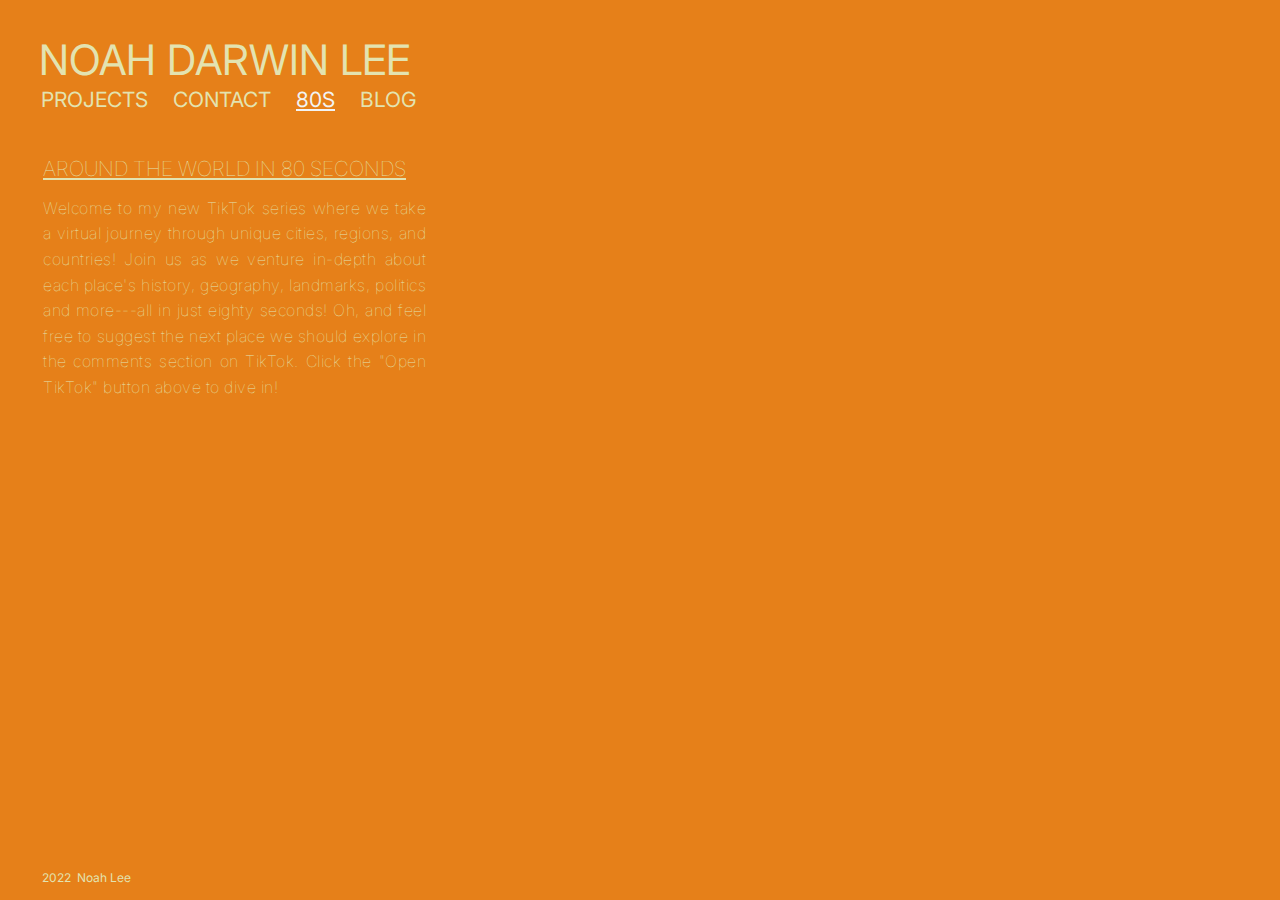
==== 80seconds.html @ dc1cf7b2 "Update 80seconds.html" ====
<!DOCTYPE html>
<html lang="en">
<head>
  <link rel="stylesheet" href="https://fonts.googleapis.com/css?family=Inter">
  <link rel="icon" href="https://live.staticflickr.com/65535/51916134252_7e604bbae1_n.jpg">
   <meta name="viewport" content="width=device-width,initial-scale=1" >
  <title>Noah Darwin Lee Title</title>
   <meta name="viewport" content="width=device-width,initial-scale=1" >
  <link href='style.css' rel='stylesheet'>
  <link rel="stylesheet" type="text/css" media="only screen and (max-device-width: 480px)" href="mobile.css" />
</head>
<style>
button:hover {
color: #f2f3f4;
}
</style>
<body>
  <script src='script.js'></script>
  <button id="mainbutton" onclick="location.href='index.html'">NOAH DARWIN LEE</button>
  <br>
<button id="projects" class="submenu" onclick="projectsClicked()">PROJECTS</button>
<button id="contact" class="submenu" onclick="contactClicked()">CONTACT</button>
<button id="eightyseconds" class="submenu" style='text-decoration:underline' onclick="eightySecondsClicked()">80S</button>
<button id="blog" class="submenu" onclick="blogClicked()">BLOG</button>
<style>
  #eightyseconds {
    color: #f2f3f4;
  }
</style>
<br>
  <blockquote class="tiktok-embed" cite="https://www.tiktok.com/
  @aroundtheworldin80s" data-unique-id="aroundtheworldin80s"  
  data-embed-type="creator" 
  style="max-width: 380px;
  min-width: 258px;
  max-height: 185px;
  margin-top: 29px;
  animation: fadeIn 0.8s;
  -webkit-animation: fadeIn 0.8s;
  margin-left: 28px;
  text-align: justify;
  border-radius: 9px;"> 
  <section></section> 
  </blockquote> 
  <p id="aroundtheworldtext">AROUND THE WORLD IN 80 SECONDS</p>
  <br>
  <p id="aroundtheworldsubtext">Welcome to my new TikTok series where we take a virtual journey through unique cities, regions, and countries! Join us as we venture in-depth about each place's history, geography, landmarks, politics and more---all in just eighty seconds! Oh, and feel free to suggest the next place we should explore in the comments section on TikTok. Click the "Open TikTok" button above to dive in!</p>
<script async src="https://www.tiktok.com/embed.js">
</script>
</body>
<footer>2022 &nbspNoah Lee</footer>
<script>
  //projects
  function projectsClicked() {
    projects.style.color = '#f2f3f4';
    contact.style.color = '#e3e3b0';
    eightyseconds.style.color = '#e3e3b0';
    blog.style.color = '#e3e3b0'
    window.location.href = 'projects.html';
    var projectsClicked = true;
  }
  //contact
  function contactClicked() {
    projects.style.color =  '#e3e3b0';
    contact.style.color = '#f2f3f4';
    eightyseconds.style.color = '#e3e3b0';
    blog.style.color = '#e3e3b0'
    window.location.href = 'contact.html';
    var contactClicked = true;
  }
  //80seconds
  function eightySecondsClicked() {
    projects.style.color =  '#e3e3b0';
    contact.style.color = '#e3e3b0';
    eightyseconds.style.color = '#f2f3f4';
    blog.style.color = '#e3e3b0'
    window.location.href = '80seconds.html';
    var eightySecondsClicked = true;
  }
   //blog
  function blogClicked() {
    projects.style.color =  '#e3e3b0';
    contact.style.color = '#e3e3b0';
    eightyseconds.style.color = '#e3e3b0';
    blog.style.color = '#f2f3f4'
    window.location.href = 'blog.html';
    var blogClicked = true;
  }
</script>
</html>
---- style.css ----
body {
  background: #e68019;
  padding: 25px;
  font-family: Inter;
  font-size: 20px;
}

button {
  border: none;
  background-color: inherit;
  color: #e3e3b0;
  font-family: Inter;
  font-size: 42px;
  cursor: pointer;
  display: inline-block;
  position: relative;

}
.submenu {
  font-size: 21px;
  display: inline;
  text-indent: 2px;
  margin-right: 6px;
  text-align: center;
  position: relative;
}

.indexsubmenu {
  font-size: 21px;
  display: inline;
  text-indent: 2px;
  margin-right: 6px;
  position: relative;
  animation: fadeIn 0.8s;
  -webkit-animation: fadeIn 0.8s;
}
/*projects*/
.projectul {
  display: block;
  text-align: left;
  font-weight: normal;
  color: #e3e3b0;
  font-size: 32px;
  font-family: Inter;
  margin-top: 21px;
  margin-bottom:43px;
  margin-left: 1px;
  animation: fadeIn 0.8s;
  -webkit-animation: fadeIn 0.8s;
}
@-webkit-keyframes fadeIn {
  0% {opacity:0;}
  100% {opacity:1;}
}
/*contact*/
.fa {
  font-family: Inter;
  padding-bottom: 20px;
  font-size: px;
  width: 50px;
  height: 15px;
  margin-top: 25px;
  margin-bottom: 20px;
  padding-bottom: 51px;
  margin-left: -3px;
  margin-right: 50px;
  padding: 0px;
  display: inline-block;
  text-align: center;
  text-decoration: none;
  color: #e3e3b0;
  animation: fadeIn 0.8s;
  -webkit-animation: fadeIn 0.8s;
}
.fa:hover {
  color: #f2f3f4;
}

.iconfades {
  margin-left: 17px;
  margin-top: 2px;
  font-size: 12px;
  color: #e3e3b0;
}
/*80s*/
.tiktok-embed {
  max-width: 380px;
  min-width: 258px;
  max-height: 185px;
  margin-top: 29px;
  animation: fadeIn 0.8s;
  -webkit-animation: fadeIn 0.8s;
  left: -16px;
  text-align: justify;
  border-radius: 9px;
}

#aroundtheworldtext {
  color: #e3e3b0;
  font-family: Inter;
  font-size: 20.8px;
  text-decoration: underline;
  text-align: left;
  margin-left: 10px;
  margin-top: 14px;
  display: inline-block;
  max-width: 389px;
  font-weight: lighter;
  animation: fadeIn 0.8s;
  -webkit-animation: fadeIn 0.8s;
}

#aroundtheworldsubtext {
  color: #e3e3b0;
  font-family: Inter;
  font-size: 16px;
  text-align: justify;
  letter-spacing: 0.5px;
  line-height: 1.6;
  margin-left: 10px;
  margin-top: -6px;
  display: inline-block;
  max-width: 383px;
  font-weight: lighter;
  animation: fadeIn 0.8s;
  -webkit-animation: fadeIn 0.8s;
}
/*blog*/
#posts {
  text-indent: 7px;
  font-size: 32px;
  text-decoration: underline;
  animation: fadeIn 0.8s;
  -webkit-animation: fadeIn 0.8s;
}

.posts {
  text-indent: -32px;
  font-size: 16px;
  margin-top: -14px;
  animation: fadeIn 0.8s;
  -webkit-animation: fadeIn 0.8s;
}

.title {
  animation: fadeIn 0.8s;
  -webkit-animation: fadeIn 0.8s;
  display: inline-block;
  position: relative;
  text-decoration: underline;
  font-size: 21px;
  font-weight: normal;
  word-spacing: 2px;
  margin-left: 335px;
  color: #e3e3b0;
  margin-top: 12px;
}

.post {
  animation: fadeIn 0.8s;
  -webkit-animation: fadeIn 0.8s;
  display: inline-block;
  position: relative;
  font-weight: normal;
  font-size: 16px;
  margin-left: 335px;
  margin-top: -8px;
  color: #e3e3b0;
  max-width: 600px;
  line-height: 1.7;
}

/*footer*/
footer {
  color: #e3e3b0;
  background-color: #e68019;
  font-family: Inter;
  font-size: 12px;
  position: fixed;
  left: 42px;
  bottom: 0px;
  height: 30px;
  width: 100%;
  padding-top: 12px;
  animation: fadeIn 0.8s;
  -webkit-animation: fadeIn 0.8s;
}
---- mobile.css ----
body {
  background: #e68019;
  padding: 25px;
  font-family: Inter;
  font-size: 20px;
}

button {
  border: none;
  background-color: inherit;
  color: #e3e3b0;
  font-family: Inter;
  font-size: 42px;
  cursor: pointer;
  display: inline-block;
  position: relative;

}
.submenu {
  font-size: 21px;
  display: inline-block;
  margin-right: 6px;
  text-align: center;
  position: relative;
  margin-left: 11px;
  margin-top: 5px;
}

.indexsubmenu {
  font-size: 21px;
  display: inline-block;
  margin-right: 6px;
  margin-left: 11px;
  margin-top: 5px;
  position: relative;
  animation: fadeIn 0.8s;
  -webkit-animation: fadeIn 0.8s;
}
/*projects*/
.projectul {
  display: block;
  text-align: left;
  font-weight: normal;
  color: #e3e3b0;
  font-size: 32px;
  font-family: Inter;
  margin-top: 21px;
  margin-bottom:43px;
  margin-left: 0px;
  animation: fadeIn 0.8s;
  -webkit-animation: fadeIn 0.8s;
}
@-webkit-keyframes fadeIn {
  0% {opacity:0;}
  100% {opacity:1;}
}
/*contact*/
.fa {
  font-family: Inter;
  padding-bottom: 20px;
  font-size: px;
  width: 50px;
  height: 15px;
  margin-top: 25px;
  margin-bottom: 20px;
  padding-bottom: 51px;
  margin-left: -15px;
  margin-right: 50px;
  padding: 0px;
  display: inline-block;
  text-align: center;
  text-decoration: none;
  color: #e3e3b0;
  animation: fadeIn 0.8s;
  -webkit-animation: fadeIn 0.8s;
}
.fa:hover {
  color: #f2f3f4;
}

.iconfades {
  margin-left: 17px;
  margin-top: 2px;
  font-size: 12px;
  color: #e3e3b0;
}
/*80s*/
  .tiktok-embed {
  max-width: 380px;
  min-width: 258px;
  max-height: 185px;
  margin-top: 29px;
  animation: fadeIn 0.8s;
  -webkit-animation: fadeIn 0.8s;
  text-align: center;
  margin: auto;
  border-radius: 9px;"
}
#aroundtheworldtext {
  color: #e3e3b0;
  font-family: Inter;
  font-size: 20.8px;
  text-decoration: underline;
  text-align: center;
  margin-top: 14px;
  display: inline-block;
  margin: auto;
  max-width: 400px;
  font-weight: lighter;
  animation: fadeIn 0.8s;
  -webkit-animation: fadeIn 0.8s;
}

#aroundtheworldsubtext {
  color: #e3e3b0;
  font-family: Inter;
  font-size: 16px;
  text-align: center;
  letter-spacing: 0.5px;
  line-height: 1.6;
  margin-top: -6px;
  display: inline-block;
  max-width: 383px;
  margin: auto;
  font-weight: lighter;
  animation: fadeIn 0.8s;
  -webkit-animation: fadeIn 0.8s;
}
/*blog*/
.title {
  display: inline-block;
  position: relative;
  text-decoration: underline;
  font-size: 21px;
  font-weight: normal;
  text-align: center;
  margin: auto;
  color: #e3e3b0;
  margin-top: 12px;
  margin-bottom: 5px;
  max-width: 600px;
  animation: fadeIn 0.8s;
  -webkit-animation: fadeIn 0.8s;
}

.post {
  animation: fadeIn 0.8s;
  -webkit-animation: fadeIn 0.8s;
  display: inline-block;
  position: relative;
  font-weight: normal;
  font-size: 16px;
  text-align: center;
  margin-top: -8px;
  margin: auto;
  color: #e3e3b0;
  max-width: 600px;
  line-height: 1.7;
}

/*footer*/
footer {
  color: #e3e3b0;
  background-color: #e68019;
  font-family: Inter;
  font-size: 12px;
  position: fixed;
  left: 22px;
  bottom: 0px;
  height: 30px;
  width: 100%;
  padding-top: 12px;
  padding-left: 42px;
  animation: fadeIn 0.8s;
  -webkit-animation: fadeIn 0.8s;
}
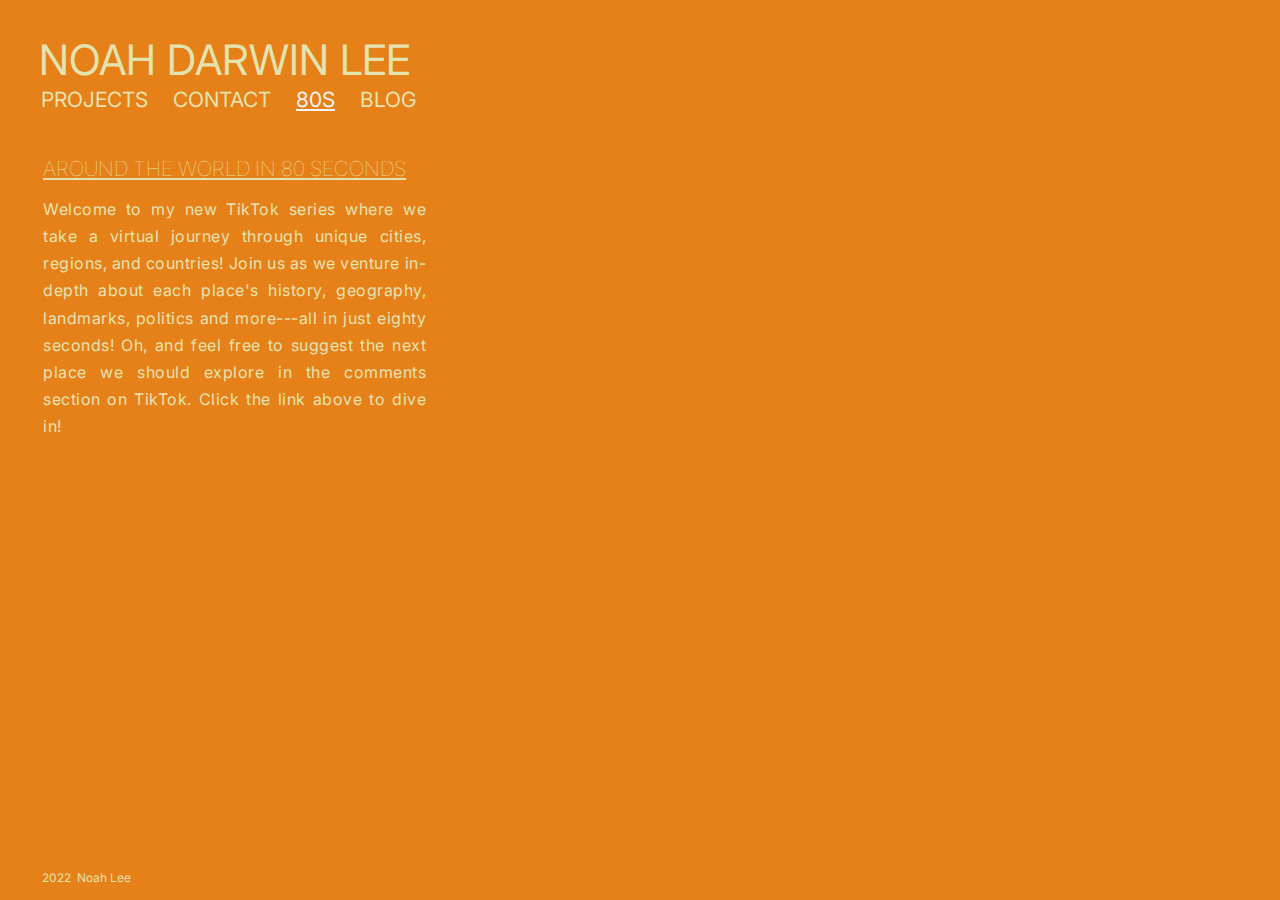
==== commit bbe63f37: "Update 80seconds.html" ====
--- a/80seconds.html
+++ b/80seconds.html
@@ -2,8 +2,6 @@
 <html lang="en">
 <head>
   <link rel="stylesheet" href="https://fonts.googleapis.com/css?family=Inter">
-  <link rel="icon" href="https://live.staticflickr.com/65535/51916134252_7e604bbae1_n.jpg">
-   <meta name="viewport" content="width=device-width,initial-scale=1" >
   <title>Noah Darwin Lee Title</title>
    <meta name="viewport" content="width=device-width,initial-scale=1" >
   <link href='style.css' rel='stylesheet'>
@@ -28,7 +26,7 @@
   }
 </style>
 <br>
-  <blockquote class="tiktok-embed" cite="https://www.tiktok.com/
+<blockquote class="tiktok-embed" cite="https://www.tiktok.com/
   @aroundtheworldin80s" data-unique-id="aroundtheworldin80s"  
   data-embed-type="creator" 
   style="max-width: 380px;
@@ -37,14 +35,14 @@
   margin-top: 29px;
   animation: fadeIn 0.8s;
   -webkit-animation: fadeIn 0.8s;
-  margin-left: 28px;
+  margin-left: 10px;
   text-align: justify;
   border-radius: 9px;"> 
   <section></section> 
   </blockquote> 
-  <p id="aroundtheworldtext">AROUND THE WORLD IN 80 SECONDS</p>
+  <p id="aroundtheworldtext">AROUND THE WORLD IN 80 SECONDS </p>
   <br>
-  <p id="aroundtheworldsubtext">Welcome to my new TikTok series where we take a virtual journey through unique cities, regions, and countries! Join us as we venture in-depth about each place's history, geography, landmarks, politics and more---all in just eighty seconds! Oh, and feel free to suggest the next place we should explore in the comments section on TikTok. Click the "Open TikTok" button above to dive in!</p>
+  <p id="aroundtheworldsubtext">Welcome to my new TikTok series where we take a virtual journey through unique cities, regions, and countries! Join us as we venture in-depth about each place's history, geography, landmarks, politics and more---all in just eighty seconds! Oh, and feel free to suggest the next place we should explore in the comments section on TikTok. Click the link above to dive in!</p>
 <script async src="https://www.tiktok.com/embed.js">
 </script>
 </body>
--- a/style.css
+++ b/style.css
@@ -23,6 +23,7 @@
   margin-right: 6px;
   text-align: center;
   position: relative;
+  white-space: pre;
 }
 
 .indexsubmenu {
@@ -42,7 +43,8 @@
   color: #e3e3b0;
   font-size: 32px;
   font-family: Inter;
-  margin-top: 21px;
+  margin-top: 28px;
+  font-size: 21px;
   margin-bottom:43px;
   margin-left: 1px;
   animation: fadeIn 0.8s;
@@ -56,14 +58,13 @@
 .fa {
   font-family: Inter;
   padding-bottom: 20px;
-  font-size: px;
   width: 50px;
   height: 15px;
   margin-top: 25px;
   margin-bottom: 20px;
   padding-bottom: 51px;
   margin-left: -3px;
-  margin-right: 50px;
+  margin-right: 49px;
   padding: 0px;
   display: inline-block;
   text-align: center;
@@ -83,17 +84,6 @@
   color: #e3e3b0;
 }
 /*80s*/
-.tiktok-embed {
-  max-width: 380px;
-  min-width: 258px;
-  max-height: 185px;
-  margin-top: 29px;
-  animation: fadeIn 0.8s;
-  -webkit-animation: fadeIn 0.8s;
-  left: -16px;
-  text-align: justify;
-  border-radius: 9px;
-}
 
 #aroundtheworldtext {
   color: #e3e3b0;
@@ -116,28 +106,23 @@
   font-size: 16px;
   text-align: justify;
   letter-spacing: 0.5px;
-  line-height: 1.6;
+  line-height: 1.7;
   margin-left: 10px;
   margin-top: -6px;
   display: inline-block;
   max-width: 383px;
-  font-weight: lighter;
   animation: fadeIn 0.8s;
   -webkit-animation: fadeIn 0.8s;
 }
 /*blog*/
-#posts {
-  text-indent: 7px;
-  font-size: 32px;
+form {
+  margin-left: 8px;
+  display: inline-block;
+  margin-top: 5px;
+  color: #e3e3b0;
   text-decoration: underline;
-  animation: fadeIn 0.8s;
-  -webkit-animation: fadeIn 0.8s;
-}
-
-.posts {
-  text-indent: -32px;
-  font-size: 16px;
-  margin-top: -14px;
+  font-size: 21px;
+  
   animation: fadeIn 0.8s;
   -webkit-animation: fadeIn 0.8s;
 }
@@ -145,7 +130,7 @@
 .title {
   animation: fadeIn 0.8s;
   -webkit-animation: fadeIn 0.8s;
-  display: inline-block;
+  display: block;
   position: relative;
   text-decoration: underline;
   font-size: 21px;
@@ -153,21 +138,22 @@
   word-spacing: 2px;
   margin-left: 335px;
   color: #e3e3b0;
-  margin-top: 12px;
+  margin-top: -64px;
 }
 
 .post {
   animation: fadeIn 0.8s;
   -webkit-animation: fadeIn 0.8s;
-  display: inline-block;
+  display: block;
   position: relative;
   font-weight: normal;
-  font-size: 16px;
+  font-size: 15px;
   margin-left: 335px;
-  margin-top: -8px;
+  margin-top: -34px;
   color: #e3e3b0;
-  max-width: 600px;
+  max-width: 550px;
   line-height: 1.7;
+  text-align: justify;
 }
 
 /*footer*/
--- a/mobile.css
+++ b/mobile.css
@@ -5,7 +5,7 @@
   font-size: 20px;
 }
 
-button {
+#mainbutton {
   border: none;
   background-color: inherit;
   color: #e3e3b0;
@@ -14,23 +14,24 @@
   cursor: pointer;
   display: inline-block;
   position: relative;
+}
 
-}
 .submenu {
-  font-size: 21px;
+  font-size: 19px;
   display: inline-block;
-  margin-right: 6px;
+  margin-right: 0px;
   text-align: center;
   position: relative;
-  margin-left: 11px;
+  margin-left: 0px;
   margin-top: 5px;
 }
 
 .indexsubmenu {
-  font-size: 21px;
+  font-size: 19px;
   display: inline-block;
-  margin-right: 6px;
-  margin-left: 11px;
+  text-align: center;
+  margin-right: 0px;
+  margin-left: 0px;
   margin-top: 5px;
   position: relative;
   animation: fadeIn 0.8s;
@@ -47,6 +48,7 @@
   margin-top: 21px;
   margin-bottom:43px;
   margin-left: 0px;
+  left: 10px;
   animation: fadeIn 0.8s;
   -webkit-animation: fadeIn 0.8s;
 }
@@ -57,17 +59,16 @@
 /*contact*/
 .fa {
   font-family: Inter;
-  padding-bottom: 20px;
   font-size: px;
-  width: 50px;
+  width: 15px;
   height: 15px;
-  margin-top: 25px;
+  margin-top: 40px;
   margin-bottom: 20px;
   padding-bottom: 51px;
-  margin-left: -15px;
-  margin-right: 50px;
+  margin-left: -0px;
+  margin-right: -10px;
   padding: 0px;
-  display: inline-block;
+  display: inline;
   text-align: center;
   text-decoration: none;
   color: #e3e3b0;
@@ -93,20 +94,21 @@
   animation: fadeIn 0.8s;
   -webkit-animation: fadeIn 0.8s;
   text-align: center;
-  margin: auto;
-  border-radius: 9px;"
+  margin-left: auto;
+  margin-right: auto;
+  border-radius: 9px;
+  left: -10px;
 }
 #aroundtheworldtext {
   color: #e3e3b0;
   font-family: Inter;
-  font-size: 20.8px;
+  font-size: 20px;
   text-decoration: underline;
-  text-align: center;
+  text-align: justify;
   margin-top: 14px;
   display: inline-block;
   margin: auto;
   max-width: 400px;
-  font-weight: lighter;
   animation: fadeIn 0.8s;
   -webkit-animation: fadeIn 0.8s;
 }
@@ -115,14 +117,13 @@
   color: #e3e3b0;
   font-family: Inter;
   font-size: 16px;
-  text-align: center;
+  text-align: justify;
   letter-spacing: 0.5px;
   line-height: 1.6;
   margin-top: -6px;
   display: inline-block;
   max-width: 383px;
   margin: auto;
-  font-weight: lighter;
   animation: fadeIn 0.8s;
   -webkit-animation: fadeIn 0.8s;
 }
@@ -138,7 +139,7 @@
   color: #e3e3b0;
   margin-top: 12px;
   margin-bottom: 5px;
-  max-width: 600px;
+  max-width: 400px;
   animation: fadeIn 0.8s;
   -webkit-animation: fadeIn 0.8s;
 }
@@ -150,11 +151,11 @@
   position: relative;
   font-weight: normal;
   font-size: 16px;
-  text-align: center;
+  text-align: justify;
   margin-top: -8px;
   margin: auto;
   color: #e3e3b0;
-  max-width: 600px;
+  max-width: 400px;
   line-height: 1.7;
 }
 
@@ -165,7 +166,7 @@
   font-family: Inter;
   font-size: 12px;
   position: fixed;
-  left: 22px;
+  left: 32px;
   bottom: 0px;
   height: 30px;
   width: 100%;
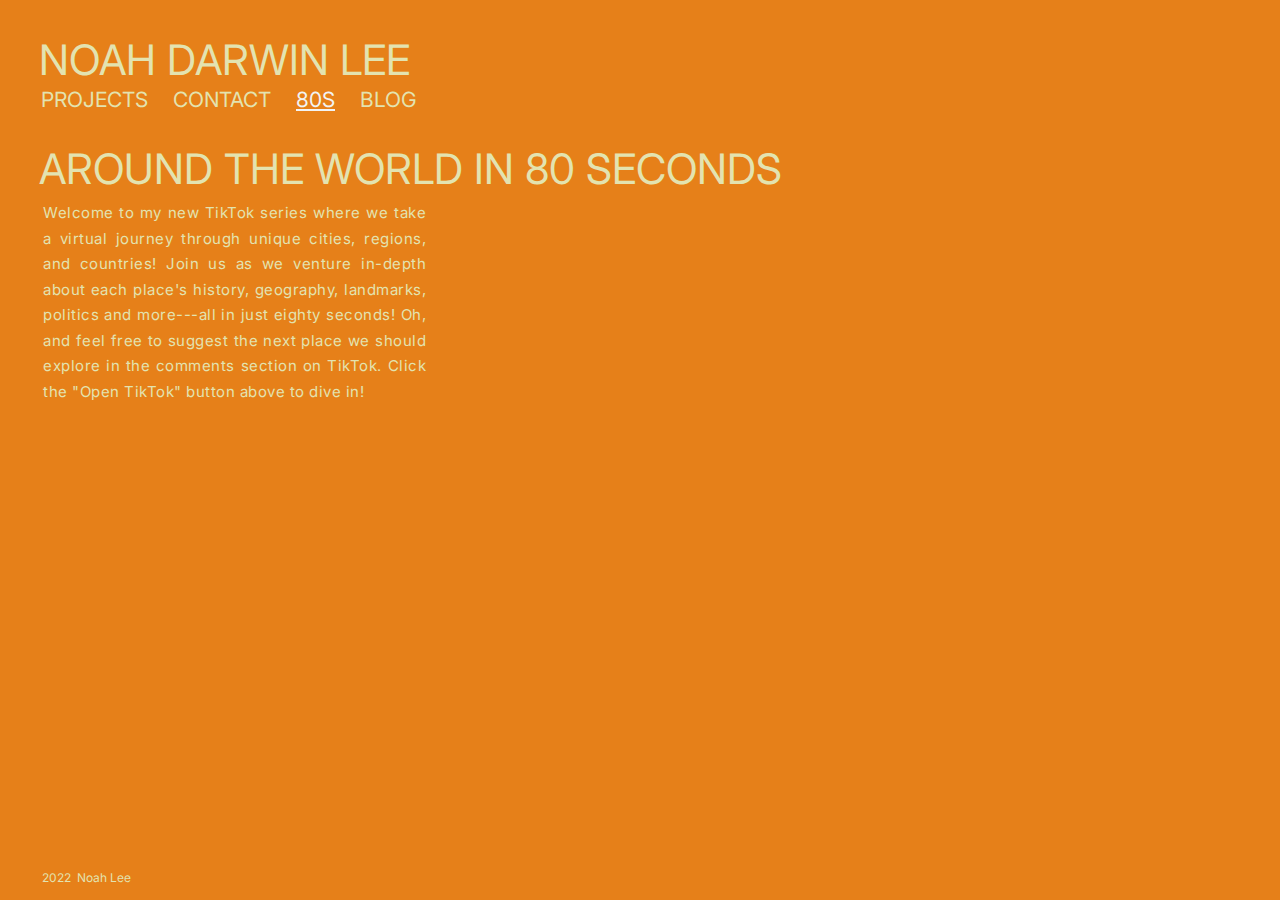
==== commit 682a2c01: "Update 80seconds.html" ====
--- a/80seconds.html
+++ b/80seconds.html
@@ -40,9 +40,9 @@
   border-radius: 9px;"> 
   <section></section> 
   </blockquote> 
-  <p id="aroundtheworldtext">AROUND THE WORLD IN 80 SECONDS </p>
+  <button id="aroundtheworldtext" onclick="window.open('https://www.tiktok.com/@aroundtheworldin80s')">AROUND THE WORLD IN 80 SECONDS</button>
   <br>
-  <p id="aroundtheworldsubtext">Welcome to my new TikTok series where we take a virtual journey through unique cities, regions, and countries! Join us as we venture in-depth about each place's history, geography, landmarks, politics and more---all in just eighty seconds! Oh, and feel free to suggest the next place we should explore in the comments section on TikTok. Click the link above to dive in!</p>
+  <p id="aroundtheworldsubtext">Welcome to my new TikTok series where we take a virtual journey through unique cities, regions, and countries! Join us as we venture in-depth about each place's history, geography, landmarks, politics and more---all in just eighty seconds! Oh, and feel free to suggest the next place we should explore in the comments section on TikTok. Click the "Open TikTok" button above to dive in!</p>
 <script async src="https://www.tiktok.com/embed.js">
 </script>
 </body>
--- a/style.css
+++ b/style.css
@@ -84,31 +84,33 @@
   color: #e3e3b0;
 }
 /*80s*/
-
-#aroundtheworldtext {
+aroundtheworldtext {
   color: #e3e3b0;
   font-family: Inter;
-  font-size: 20.8px;
+  font-size: 20.9px;
   text-decoration: underline;
   text-align: left;
-  margin-left: 10px;
-  margin-top: 14px;
+  margin-left: 3px;
+  margin-top: -11px;
   display: inline-block;
-  max-width: 389px;
-  font-weight: lighter;
+  max-width: 399px;
   animation: fadeIn 0.8s;
   -webkit-animation: fadeIn 0.8s;
+}
+
+#aroundtheworldtext:hover {
+  color: #f2f3f4;
 }
 
 #aroundtheworldsubtext {
   color: #e3e3b0;
   font-family: Inter;
-  font-size: 16px;
+  font-size: 15px;
   text-align: justify;
   letter-spacing: 0.5px;
   line-height: 1.7;
   margin-left: 10px;
-  margin-top: -6px;
+  margin-top: 5px;
   display: inline-block;
   max-width: 383px;
   animation: fadeIn 0.8s;
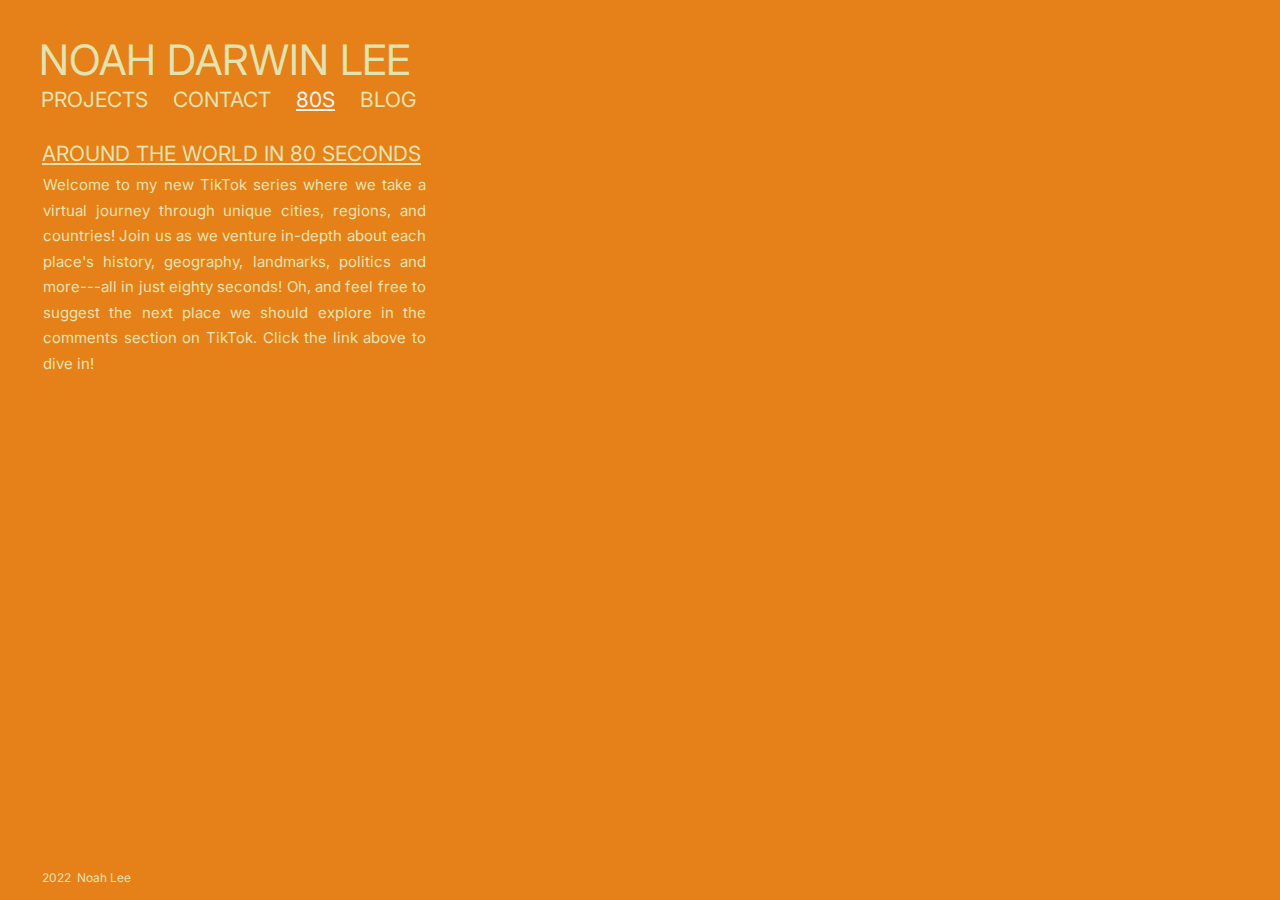
==== commit aeb5b44a: "Update 80seconds.html" ====
--- a/80seconds.html
+++ b/80seconds.html
@@ -2,7 +2,7 @@
 <html lang="en">
 <head>
   <link rel="stylesheet" href="https://fonts.googleapis.com/css?family=Inter">
-  <title>Noah Darwin Lee Title</title>
+  <title>Noah Darwin Lee</title>
    <meta name="viewport" content="width=device-width,initial-scale=1" >
   <link href='style.css' rel='stylesheet'>
   <link rel="stylesheet" type="text/css" media="only screen and (max-device-width: 480px)" href="mobile.css" />
@@ -42,7 +42,7 @@
   </blockquote> 
   <button id="aroundtheworldtext" onclick="window.open('https://www.tiktok.com/@aroundtheworldin80s')">AROUND THE WORLD IN 80 SECONDS</button>
   <br>
-  <p id="aroundtheworldsubtext">Welcome to my new TikTok series where we take a virtual journey through unique cities, regions, and countries! Join us as we venture in-depth about each place's history, geography, landmarks, politics and more---all in just eighty seconds! Oh, and feel free to suggest the next place we should explore in the comments section on TikTok. Click the "Open TikTok" button above to dive in!</p>
+  <p id="aroundtheworldsubtext">Welcome to my new TikTok series where we take a virtual journey through unique cities, regions, and countries! Join us as we venture in-depth about each place's history, geography, landmarks, politics and more---all in just eighty seconds! Oh, and feel free to suggest the next place we should explore in the comments section on TikTok. Click the link above to dive in!</p>
 <script async src="https://www.tiktok.com/embed.js">
 </script>
 </body>
--- a/style.css
+++ b/style.css
@@ -76,15 +76,8 @@
 .fa:hover {
   color: #f2f3f4;
 }
-
-.iconfades {
-  margin-left: 17px;
-  margin-top: 2px;
-  font-size: 12px;
-  color: #e3e3b0;
-}
 /*80s*/
-aroundtheworldtext {
+#aroundtheworldtext {
   color: #e3e3b0;
   font-family: Inter;
   font-size: 20.9px;
@@ -105,9 +98,9 @@
 #aroundtheworldsubtext {
   color: #e3e3b0;
   font-family: Inter;
+  font-weight: normal;
   font-size: 15px;
   text-align: justify;
-  letter-spacing: 0.5px;
   line-height: 1.7;
   margin-left: 10px;
   margin-top: 5px;
@@ -124,7 +117,6 @@
   color: #e3e3b0;
   text-decoration: underline;
   font-size: 21px;
-  
   animation: fadeIn 0.8s;
   -webkit-animation: fadeIn 0.8s;
 }
@@ -132,6 +124,7 @@
 .title {
   animation: fadeIn 0.8s;
   -webkit-animation: fadeIn 0.8s;
+  font-family: Inter;
   display: block;
   position: relative;
   text-decoration: underline;
@@ -146,6 +139,7 @@
 .post {
   animation: fadeIn 0.8s;
   -webkit-animation: fadeIn 0.8s;
+  font-family: Inter;
   display: block;
   position: relative;
   font-weight: normal;
--- a/mobile.css
+++ b/mobile.css
@@ -10,28 +10,30 @@
   background-color: inherit;
   color: #e3e3b0;
   font-family: Inter;
-  font-size: 42px;
+  font-size: 35px;
   cursor: pointer;
   display: inline-block;
   position: relative;
 }
 
 .submenu {
-  font-size: 19px;
+  font-size: 18px;
   display: inline-block;
-  margin-right: 0px;
+  margin-right: -5px;
   text-align: center;
   position: relative;
-  margin-left: 0px;
+  margin-left: -12px;
+  left: 8px;
   margin-top: 5px;
 }
 
 .indexsubmenu {
-  font-size: 19px;
+  font-size: 18px;
   display: inline-block;
   text-align: center;
-  margin-right: 0px;
-  margin-left: 0px;
+  margin-right: -5px;
+  margin-left: -12px;
+  left: 12px;
   margin-top: 5px;
   position: relative;
   animation: fadeIn 0.8s;
@@ -47,8 +49,7 @@
   font-family: Inter;
   margin-top: 21px;
   margin-bottom:43px;
-  margin-left: 0px;
-  left: 10px;
+  margin-left: -10px;
   animation: fadeIn 0.8s;
   -webkit-animation: fadeIn 0.8s;
 }
@@ -58,17 +59,17 @@
 }
 /*contact*/
 .fa {
-  font-family: Inter;
-  font-size: px;
-  width: 15px;
-  height: 15px;
+  width: 10px;
+  height: 10px;
   margin-top: 40px;
   margin-bottom: 20px;
-  padding-bottom: 51px;
-  margin-left: -0px;
-  margin-right: -10px;
-  padding: 0px;
-  display: inline;
+  padding-bottom: 0px;
+  margin-right: auto;
+  margin-left: auto;
+  max-width: 100px;
+  padding-top: 0px;
+  padding-right: 0px;
+  display: inline-block;
   text-align: center;
   text-decoration: none;
   color: #e3e3b0;
@@ -77,13 +78,6 @@
 }
 .fa:hover {
   color: #f2f3f4;
-}
-
-.iconfades {
-  margin-left: 17px;
-  margin-top: 2px;
-  font-size: 12px;
-  color: #e3e3b0;
 }
 /*80s*/
   .tiktok-embed {
@@ -102,13 +96,13 @@
 #aroundtheworldtext {
   color: #e3e3b0;
   font-family: Inter;
-  font-size: 20px;
+  font-size: 21px;
   text-decoration: underline;
-  text-align: justify;
-  margin-top: 14px;
+  text-align: center;
+  margin-top: 34px;
   display: inline-block;
   margin: auto;
-  max-width: 400px;
+  max-width: 412px;
   animation: fadeIn 0.8s;
   -webkit-animation: fadeIn 0.8s;
 }
@@ -116,11 +110,11 @@
 #aroundtheworldsubtext {
   color: #e3e3b0;
   font-family: Inter;
-  font-size: 16px;
+  font-size: 15px;
   text-align: justify;
   letter-spacing: 0.5px;
   line-height: 1.6;
-  margin-top: -6px;
+  margin-top: 15px;
   display: inline-block;
   max-width: 383px;
   margin: auto;
@@ -128,6 +122,19 @@
   -webkit-animation: fadeIn 0.8s;
 }
 /*blog*/
+form {
+  margin-left: auto;
+  margin-right: auto;
+  text-align: center;
+  display: inline-block;
+  margin-top: 5px;
+  margin-bottom: 60px;
+  color: #e3e3b0;
+  text-decoration: underline;
+  font-size: 21px;
+  animation: fadeIn 0.8s;
+  -webkit-animation: fadeIn 0.8s;
+}
 .title {
   display: inline-block;
   position: relative;
@@ -135,13 +142,15 @@
   font-size: 21px;
   font-weight: normal;
   text-align: center;
-  margin: auto;
+  margin-left: auto;
+  margin-right: auto;
   color: #e3e3b0;
   margin-top: 12px;
   margin-bottom: 5px;
-  max-width: 400px;
+  max-width: 412px;
   animation: fadeIn 0.8s;
   -webkit-animation: fadeIn 0.8s;
+  top: 50px;
 }
 
 .post {
@@ -155,7 +164,7 @@
   margin-top: -8px;
   margin: auto;
   color: #e3e3b0;
-  max-width: 400px;
+  max-width: 412px
   line-height: 1.7;
 }
 
@@ -166,12 +175,13 @@
   font-family: Inter;
   font-size: 12px;
   position: fixed;
-  left: 32px;
+  text-align: center;
   bottom: 0px;
   height: 30px;
   width: 100%;
   padding-top: 12px;
-  padding-left: 42px;
+  padding-left: 400px;
+  padding-right: 400px;
   animation: fadeIn 0.8s;
   -webkit-animation: fadeIn 0.8s;
 }
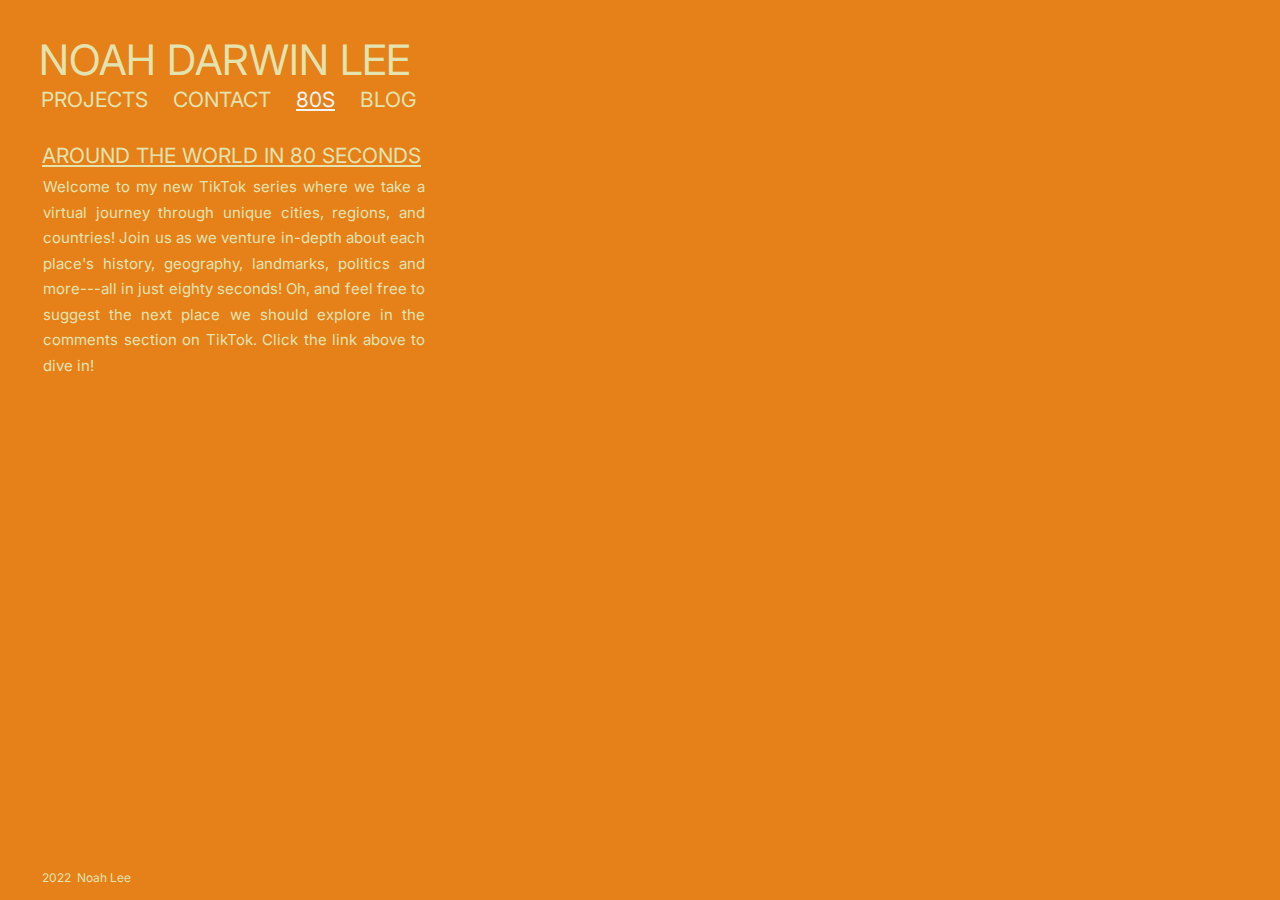
==== commit c5418afd: "Update 80seconds.html" ====
--- a/80seconds.html
+++ b/80seconds.html
@@ -6,6 +6,7 @@
    <meta name="viewport" content="width=device-width,initial-scale=1" >
   <link href='style.css' rel='stylesheet'>
   <link rel="stylesheet" type="text/css" media="only screen and (max-device-width: 480px)" href="mobile.css" />
+  <link rel="shortcut icon" href="https://live.staticflickr.com/65535/51930067110_ca641e2c48.jpg">
 </head>
 <style>
 button:hover {
@@ -32,7 +33,7 @@
   style="max-width: 380px;
   min-width: 258px;
   max-height: 185px;
-  margin-top: 29px;
+  margin-top: 31px;
   animation: fadeIn 0.8s;
   -webkit-animation: fadeIn 0.8s;
   margin-left: 10px;
--- a/style.css
+++ b/style.css
@@ -86,7 +86,6 @@
   margin-left: 3px;
   margin-top: -11px;
   display: inline-block;
-  max-width: 399px;
   animation: fadeIn 0.8s;
   -webkit-animation: fadeIn 0.8s;
 }
@@ -105,7 +104,7 @@
   margin-left: 10px;
   margin-top: 5px;
   display: inline-block;
-  max-width: 383px;
+  max-width: 382px;
   animation: fadeIn 0.8s;
   -webkit-animation: fadeIn 0.8s;
 }
@@ -121,6 +120,10 @@
   -webkit-animation: fadeIn 0.8s;
 }
 
+select {
+  margin-top: 8px;
+}
+
 .title {
   animation: fadeIn 0.8s;
   -webkit-animation: fadeIn 0.8s;
@@ -133,7 +136,7 @@
   word-spacing: 2px;
   margin-left: 335px;
   color: #e3e3b0;
-  margin-top: -64px;
+  margin-top: -72px;
 }
 
 .post {
@@ -145,7 +148,7 @@
   font-weight: normal;
   font-size: 15px;
   margin-left: 335px;
-  margin-top: -34px;
+  margin-top: -42px;
   color: #e3e3b0;
   max-width: 550px;
   line-height: 1.7;
--- a/mobile.css
+++ b/mobile.css
@@ -10,32 +10,31 @@
   background-color: inherit;
   color: #e3e3b0;
   font-family: Inter;
-  font-size: 35px;
+  font-size: 30px;
   cursor: pointer;
   display: inline-block;
   position: relative;
+  min-width: 100% !important;
 }
 
 .submenu {
-  font-size: 18px;
+  font-size: 17px;
   display: inline-block;
-  margin-right: -5px;
+  margin-right: -15px;
   text-align: center;
   position: relative;
-  margin-left: -12px;
-  left: 8px;
   margin-top: 5px;
+  min-width: 100% !important;
 }
 
 .indexsubmenu {
-  font-size: 18px;
+  font-size: 17px;
   display: inline-block;
   text-align: center;
-  margin-right: -5px;
-  margin-left: -12px;
-  left: 12px;
+  margin-right: -15px;
   margin-top: 5px;
   position: relative;
+  min-width: 100% !important;
   animation: fadeIn 0.8s;
   -webkit-animation: fadeIn 0.8s;
 }
@@ -49,7 +48,7 @@
   font-family: Inter;
   margin-top: 21px;
   margin-bottom:43px;
-  margin-left: -10px;
+  left: 5px;
   animation: fadeIn 0.8s;
   -webkit-animation: fadeIn 0.8s;
 }
@@ -62,9 +61,10 @@
   width: 10px;
   height: 10px;
   margin-top: 40px;
+  transform: scale(.9);
   margin-bottom: 20px;
   padding-bottom: 0px;
-  margin-right: auto;
+  margin-right: -20px;
   margin-left: auto;
   max-width: 100px;
   padding-top: 0px;
@@ -96,13 +96,14 @@
 #aroundtheworldtext {
   color: #e3e3b0;
   font-family: Inter;
-  font-size: 21px;
+  font-size: 17px;
   text-decoration: underline;
   text-align: center;
   margin-top: 34px;
   display: inline-block;
   margin: auto;
-  max-width: 412px;
+  min-width: 100% !important;
+  max-width: 100%;
   animation: fadeIn 0.8s;
   -webkit-animation: fadeIn 0.8s;
 }
@@ -116,7 +117,8 @@
   line-height: 1.6;
   margin-top: 15px;
   display: inline-block;
-  max-width: 383px;
+  min-width: 100% !important;
+  max-width: 100%;
   margin: auto;
   animation: fadeIn 0.8s;
   -webkit-animation: fadeIn 0.8s;
@@ -135,6 +137,11 @@
   animation: fadeIn 0.8s;
   -webkit-animation: fadeIn 0.8s;
 }
+
+select {
+  margin-top: 8px;
+}
+
 .title {
   display: inline-block;
   position: relative;
@@ -144,10 +151,13 @@
   text-align: center;
   margin-left: auto;
   margin-right: auto;
+  padding-left: auto;
+  padding-right: auto;
   color: #e3e3b0;
-  margin-top: 12px;
+  margin-top: 4px;
   margin-bottom: 5px;
-  max-width: 412px;
+  min-width: 100% !important;
+  max-width: 100%;
   animation: fadeIn 0.8s;
   -webkit-animation: fadeIn 0.8s;
   top: 50px;
@@ -161,7 +171,7 @@
   font-weight: normal;
   font-size: 16px;
   text-align: justify;
-  margin-top: -8px;
+  margin-top: -16px;
   margin: auto;
   color: #e3e3b0;
   max-width: 412px
@@ -176,12 +186,10 @@
   font-size: 12px;
   position: fixed;
   text-align: center;
-  bottom: 0px;
-  height: 30px;
-  width: 100%;
-  padding-top: 12px;
-  padding-left: 400px;
-  padding-right: 400px;
+  padding-left: auto;
+  padding-right: auto;
+  margin-left: auto;
+  margin-right: auto;
   animation: fadeIn 0.8s;
   -webkit-animation: fadeIn 0.8s;
 }
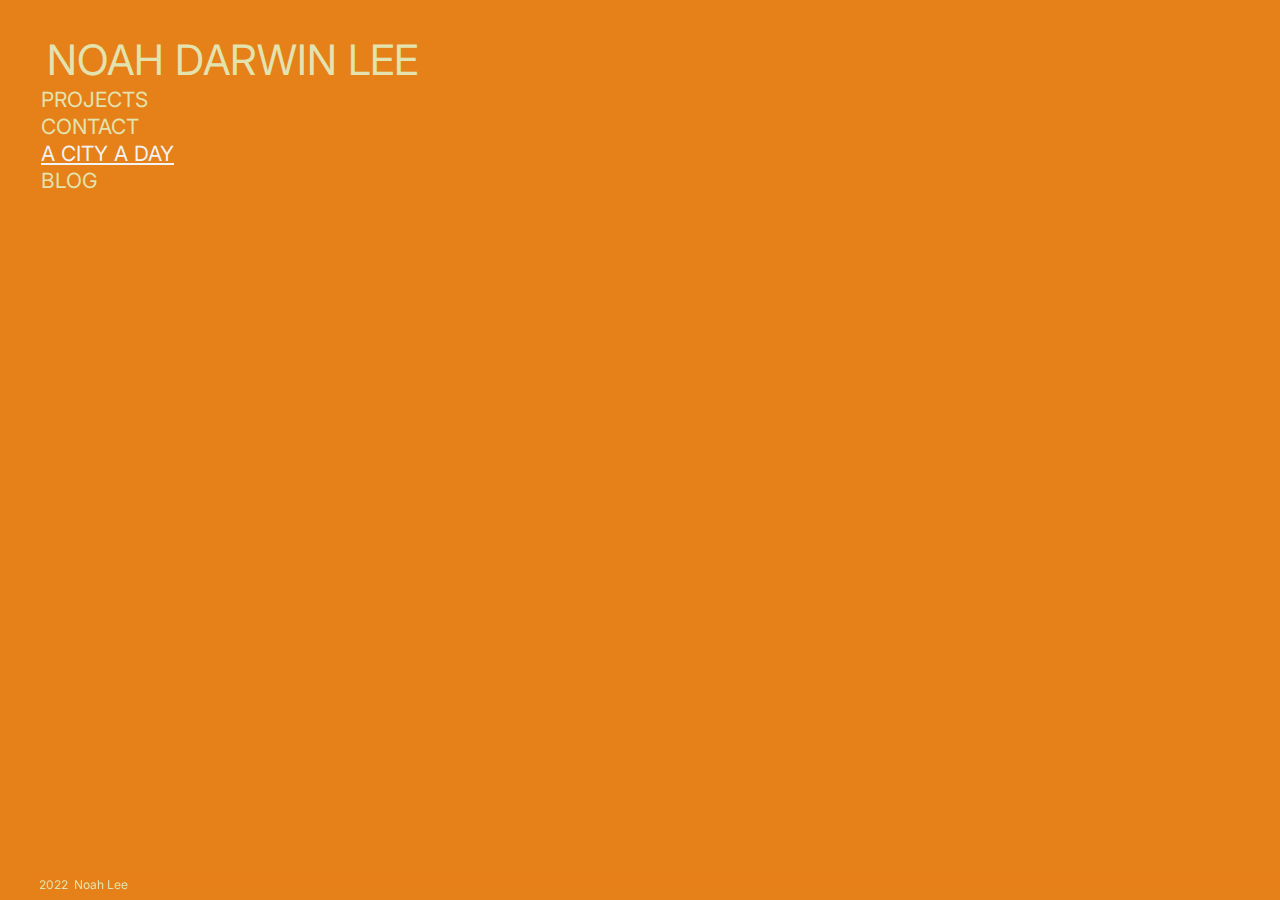
==== commit f9bef657: "Update 80seconds.html" ====
--- a/80seconds.html
+++ b/80seconds.html
@@ -5,8 +5,8 @@
   <title>Noah Darwin Lee</title>
    <meta name="viewport" content="width=device-width,initial-scale=1" >
   <link href='style.css' rel='stylesheet'>
-  <link rel="stylesheet" type="text/css" media="only screen and (max-device-width: 480px)" href="mobile.css" />
-  <link rel="shortcut icon" href="https://live.staticflickr.com/65535/51930067110_ca641e2c48.jpg">
+  <!--<link rel="stylesheet" type="text/css" media="only screen and (max-device-width: 480px)" href="mobile.css" />-->
+  <link rel="shortcut icon" href="https://www.flickr.com/photos/195113422@N05/52961169745/in/dateposted-public/">
 </head>
 <style>
 button:hover {
@@ -19,33 +19,14 @@
   <br>
 <button id="projects" class="submenu" onclick="projectsClicked()">PROJECTS</button>
 <button id="contact" class="submenu" onclick="contactClicked()">CONTACT</button>
-<button id="eightyseconds" class="submenu" style='text-decoration:underline' onclick="eightySecondsClicked()">80S</button>
+<button id="eightyseconds" class="submenu" style='text-decoration:underline' onclick="eightySecondsClicked()">A CITY A DAY</button>
 <button id="blog" class="submenu" onclick="blogClicked()">BLOG</button>
 <style>
   #eightyseconds {
     color: #f2f3f4;
   }
 </style>
-<br>
-<blockquote class="tiktok-embed" cite="https://www.tiktok.com/
-  @aroundtheworldin80s" data-unique-id="aroundtheworldin80s"  
-  data-embed-type="creator" 
-  style="max-width: 380px;
-  min-width: 258px;
-  max-height: 185px;
-  margin-top: 31px;
-  animation: fadeIn 0.8s;
-  -webkit-animation: fadeIn 0.8s;
-  margin-left: 10px;
-  text-align: justify;
-  border-radius: 9px;"> 
-  <section></section> 
-  </blockquote> 
-  <button id="aroundtheworldtext" onclick="window.open('https://www.tiktok.com/@aroundtheworldin80s')">AROUND THE WORLD IN 80 SECONDS</button>
-  <br>
-  <p id="aroundtheworldsubtext">Welcome to my new TikTok series where we take a virtual journey through unique cities, regions, and countries! Join us as we venture in-depth about each place's history, geography, landmarks, politics and more---all in just eighty seconds! Oh, and feel free to suggest the next place we should explore in the comments section on TikTok. Click the link above to dive in!</p>
-<script async src="https://www.tiktok.com/embed.js">
-</script>
+
 </body>
 <footer>2022 &nbspNoah Lee</footer>
 <script>
--- a/style.css
+++ b/style.css
@@ -14,28 +14,39 @@
   cursor: pointer;
   display: inline-block;
   position: relative;
-
-}
+}
+
+#mainbutton {
+  left: -6px;
+  min-width: 411px;
+}
+
 .submenu {
   font-size: 21px;
   display: inline;
   text-indent: 2px;
-  margin-right: 6px;
-  text-align: center;
+  width: 100%;
+  display: inline;
+  text-align: justify;
   position: relative;
   white-space: pre;
+  min-width: 411px;
 }
 
 .indexsubmenu {
   font-size: 21px;
   display: inline;
   text-indent: 2px;
-  margin-right: 6px;
-  position: relative;
-  animation: fadeIn 0.8s;
-  -webkit-animation: fadeIn 0.8s;
-}
+  position: relative;
+  width: 100%;
+  text-align: justify;
+  animation: fadeIn 0.8s;
+  -webkit-animation: fadeIn 0.8s;
+  min-width: 411px;
+}
+
 /*projects*/
+
 .projectul {
   display: block;
   text-align: left;
@@ -46,28 +57,43 @@
   margin-top: 28px;
   font-size: 21px;
   margin-bottom:43px;
-  margin-left: 1px;
-  animation: fadeIn 0.8s;
-  -webkit-animation: fadeIn 0.8s;
+  margin-left: 11px;
+  animation: fadeIn 0.8s;
+  -webkit-animation: fadeIn 0.8s;
+  min-width: 700px;
 }
 @-webkit-keyframes fadeIn {
   0% {opacity:0;}
   100% {opacity:1;}
 }
+
+#megaprojects {
+   animation: fadeIn 0.8s;
+  -webkit-animation: fadeIn 0.8s;
+}
+
+.allprojects p {
+  margin-top: -2.1em;
+  margin-left: 8px;
+  color: #e3e3b0;;
+  font-size: 16px;
+  font-family: Inter;
+  text-align: justify;
+  min-width: 383px !important;
+  max-width: 500px;
+  
+}
+
 /*contact*/
+
 .fa {
   font-family: Inter;
-  padding-bottom: 20px;
-  width: 50px;
-  height: 15px;
-  margin-top: 25px;
-  margin-bottom: 20px;
-  padding-bottom: 51px;
-  margin-left: -3px;
-  margin-right: 49px;
-  padding: 0px;
-  display: inline-block;
-  text-align: center;
+  width: 411px;
+  margin-top: 15px;
+  margin-bottom: 10px;
+  margin-left: 2px;
+  display: block;
+  text-align: left;
   text-decoration: none;
   color: #e3e3b0;
   animation: fadeIn 0.8s;
@@ -76,7 +102,41 @@
 .fa:hover {
   color: #f2f3f4;
 }
+
+.contactul {
+  color: #e3e3b0;
+  margin-bottom: 51px;
+  top: -137px;
+  left: 36px;
+  position: relative;
+  list-style-type: none;
+  font-size: 15px;
+}
+
+.fa fa-instagram:hover ~ #instatext{
+  visibility: visible;
+   animation: fadeIn 0.8s;
+  -webkit-animation: fadeIn 0.8s;
+}
+
+#instatext{
+  visibility: hidden;
+}
+
+#fbtext{
+  visibility: hidden;
+}
+
+#linkedintext{
+  visibility: hidden;
+}
+
+#gmailtext{
+  visibility: hidden;
+}
+
 /*80s*/
+
 #aroundtheworldtext {
   color: #e3e3b0;
   font-family: Inter;
@@ -84,8 +144,10 @@
   text-decoration: underline;
   text-align: left;
   margin-left: 3px;
-  margin-top: -11px;
-  display: inline-block;
+  margin-top: -1px;
+  display: inline-block;
+  letter-spacing: -0.1px;
+  word-spacing: -0.1px;
   animation: fadeIn 0.8s;
   -webkit-animation: fadeIn 0.8s;
 }
@@ -108,35 +170,72 @@
   animation: fadeIn 0.8s;
   -webkit-animation: fadeIn 0.8s;
 }
+
 /*blog*/
-form {
+
+#dummy {
+  height: 5.5px;
+}
+
+.blognav {
+  padding-top: 0px;
+  background-color: #e59443;
+  width: 126.5px;
+  padding-top: 5px;
+  margin-top: 1px;
+  animation: fadeIn 0.8s;
+  -webkit-animation: fadeIn 0.8s;
+}
+
+.sticky {
+  position: fixed;
+  top: 17px;
+}
+
+label {
   margin-left: 8px;
   display: inline-block;
+  margin-top: 0px;
+  color: #e3e3b0;
+  text-decoration: underline;
+  position: static;
+  font-size: 21px;
+  animation: fadeIn 0.8s;
+  -webkit-animation: fadeIn 0.8s;
+}
+
+div.dropdown {
+  font-size: 15px;
   margin-top: 5px;
-  color: #e3e3b0;
+  display: block;
+  text-align: left;
+  left: 8.8px;
+  color: #e3e3b0;
+  font-family: Inter;
+  cursor: pointer;
+  position: relative;
+  animation: fadeIn 0.8s;
+  -webkit-animation: fadeIn 0.8s;
+}
+
+.dropdown:hover {
+  color: #f2f3f4;
+}
+
+.title {
+  animation: fadeIn 0.8s;
+  -webkit-animation: fadeIn 0.8s;
+  font-family: Inter;
+  display: block;
+  position: relative;
   text-decoration: underline;
   font-size: 21px;
-  animation: fadeIn 0.8s;
-  -webkit-animation: fadeIn 0.8s;
-}
-
-select {
-  margin-top: 8px;
-}
-
-.title {
-  animation: fadeIn 0.8s;
-  -webkit-animation: fadeIn 0.8s;
-  font-family: Inter;
-  display: block;
-  position: relative;
-  text-decoration: underline;
-  font-size: 21px;
+  margin-bottom: 20px;
   font-weight: normal;
   word-spacing: 2px;
-  margin-left: 335px;
-  color: #e3e3b0;
-  margin-top: -72px;
+  margin-left: 143px;
+  color: #e3e3b0;
+  margin-top: -76.5px;
 }
 
 .post {
@@ -147,26 +246,31 @@
   position: relative;
   font-weight: normal;
   font-size: 15px;
-  margin-left: 335px;
-  margin-top: -42px;
-  color: #e3e3b0;
-  max-width: 550px;
+  margin-left: 143px;
+  margin-top: -40px;
+  margin-bottom: 24px;
+  color: #e3e3b0;
+  max-width: 540px;
+  min-width: 248.5px;
   line-height: 1.7;
   text-align: justify;
 }
 
 /*footer*/
+
 footer {
   color: #e3e3b0;
-  background-color: #e68019;
+  background: linear-gradient(transparent, #e68019, #e68019);
   font-family: Inter;
   font-size: 12px;
   position: fixed;
-  left: 42px;
-  bottom: 0px;
-  height: 30px;
-  width: 100%;
-  padding-top: 12px;
-  animation: fadeIn 0.8s;
-  -webkit-animation: fadeIn 0.8s;
-}
+  left: 39px;
+  bottom: -12px;
+  height: 35px;
+  max-width: 100%;
+  padding-top: 14px;
+  padding-right: 100%;
+  animation: fadeIn 0.8s;
+  -webkit-animation: fadeIn 0.8s;
+  min-width: 600px;
+}
--- a/mobile.css
+++ b/mobile.css
@@ -1,44 +1,54 @@
+html {
+  overflow-x: hidden;
+}
+
 body {
   background: #e68019;
-  padding: 25px;
   font-family: Inter;
   font-size: 20px;
+  width: device-width;
+  overflow-x: hidden;
 }
 
 #mainbutton {
   border: none;
   background-color: inherit;
+  text-align: center;
+  text-size-adjust: auto;
   color: #e3e3b0;
   font-family: Inter;
-  font-size: 30px;
+  font-size: 37px;
   cursor: pointer;
   display: inline-block;
+  left: -9.8%;
   position: relative;
-  min-width: 100% !important;
+  white-space: nowrap;
 }
 
 .submenu {
-  font-size: 17px;
-  display: inline-block;
-  margin-right: -15px;
-  text-align: center;
+  font-size: 21px;
+  text-size-adjust: auto;
+  display: inline;
+  text-align: left;
   position: relative;
   margin-top: 5px;
-  min-width: 100% !important;
+  margin-left: -10%;
 }
 
 .indexsubmenu {
-  font-size: 17px;
-  display: inline-block;
-  text-align: center;
-  margin-right: -15px;
+  font-size: 21px;
+  text-size-adjust: auto;
+  display: inline;
+  text-align: left;
   margin-top: 5px;
+  margin-left: -10%;
   position: relative;
-  min-width: 100% !important;
   animation: fadeIn 0.8s;
   -webkit-animation: fadeIn 0.8s;
 }
+
 /*projects*/
+
 .projectul {
   display: block;
   text-align: left;
@@ -47,8 +57,8 @@
   font-size: 32px;
   font-family: Inter;
   margin-top: 21px;
-  margin-bottom:43px;
-  left: 5px;
+  margin-bottom: 43px;
+  margin-left: -5%;
   animation: fadeIn 0.8s;
   -webkit-animation: fadeIn 0.8s;
 }
@@ -56,19 +66,17 @@
   0% {opacity:0;}
   100% {opacity:1;}
 }
+
 /*contact*/
+
 .fa {
-  width: 10px;
-  height: 10px;
-  margin-top: 40px;
-  transform: scale(.9);
-  margin-bottom: 20px;
-  padding-bottom: 0px;
-  margin-right: -20px;
-  margin-left: auto;
-  max-width: 100px;
-  padding-top: 0px;
-  padding-right: 0px;
+  font-family: Inter;
+  padding-bottom: 20px;
+  width: 100%;
+  height: 15px;
+  margin-top: 28px;
+  margin-bottom: 40px;
+  padding-bottom: 61px;
   display: inline-block;
   text-align: center;
   text-decoration: none;
@@ -79,7 +87,9 @@
 .fa:hover {
   color: #f2f3f4;
 }
+
 /*80s*/
+
   .tiktok-embed {
   max-width: 380px;
   min-width: 258px;
@@ -99,11 +109,10 @@
   font-size: 17px;
   text-decoration: underline;
   text-align: center;
-  margin-top: 34px;
+  margin-top: 20px;
+  margin-bottom: 0px;
   display: inline-block;
   margin: auto;
-  min-width: 100% !important;
-  max-width: 100%;
   animation: fadeIn 0.8s;
   -webkit-animation: fadeIn 0.8s;
 }
@@ -115,58 +124,50 @@
   text-align: justify;
   letter-spacing: 0.5px;
   line-height: 1.6;
-  margin-top: 15px;
+  margin-top: 18px;
   display: inline-block;
-  min-width: 100% !important;
-  max-width: 100%;
-  margin: auto;
-  animation: fadeIn 0.8s;
-  -webkit-animation: fadeIn 0.8s;
-}
-/*blog*/
-form {
   margin-left: auto;
   margin-right: auto;
-  text-align: center;
-  display: inline-block;
-  margin-top: 5px;
-  margin-bottom: 60px;
-  color: #e3e3b0;
-  text-decoration: underline;
-  font-size: 21px;
   animation: fadeIn 0.8s;
   -webkit-animation: fadeIn 0.8s;
 }
 
-select {
-  margin-top: 8px;
+/*blog*/
+
+#dummy {
 }
 
+.blognav {
+}
+
+.sticky {
+}
+
+label {
+  display: none;
+}
+
+div.dropdown {
+  display: none;
+}
+
+.dropdown:hover {
+
 .title {
+  position: absolute;
+  text-decoration: underline;
   display: inline-block;
-  position: relative;
-  text-decoration: underline;
   font-size: 21px;
   font-weight: normal;
-  text-align: center;
-  margin-left: auto;
-  margin-right: auto;
-  padding-left: auto;
-  padding-right: auto;
+  text-align: left;
   color: #e3e3b0;
-  margin-top: 4px;
-  margin-bottom: 5px;
-  min-width: 100% !important;
-  max-width: 100%;
   animation: fadeIn 0.8s;
   -webkit-animation: fadeIn 0.8s;
-  top: 50px;
 }
 
 .post {
   animation: fadeIn 0.8s;
   -webkit-animation: fadeIn 0.8s;
-  display: inline-block;
   position: relative;
   font-weight: normal;
   font-size: 16px;
@@ -174,22 +175,23 @@
   margin-top: -16px;
   margin: auto;
   color: #e3e3b0;
-  max-width: 412px
   line-height: 1.7;
 }
 
 /*footer*/
+
 footer {
   color: #e3e3b0;
   background-color: #e68019;
+  display: inline-block;
   font-family: Inter;
   font-size: 12px;
   position: fixed;
-  text-align: center;
-  padding-left: auto;
-  padding-right: auto;
-  margin-left: auto;
-  margin-right: auto;
+  text-align: left;
+  padding-top: -5px;
+  min-width: 10%;
+  max-width: 100%;
+  width: 100%;
   animation: fadeIn 0.8s;
   -webkit-animation: fadeIn 0.8s;
 }
